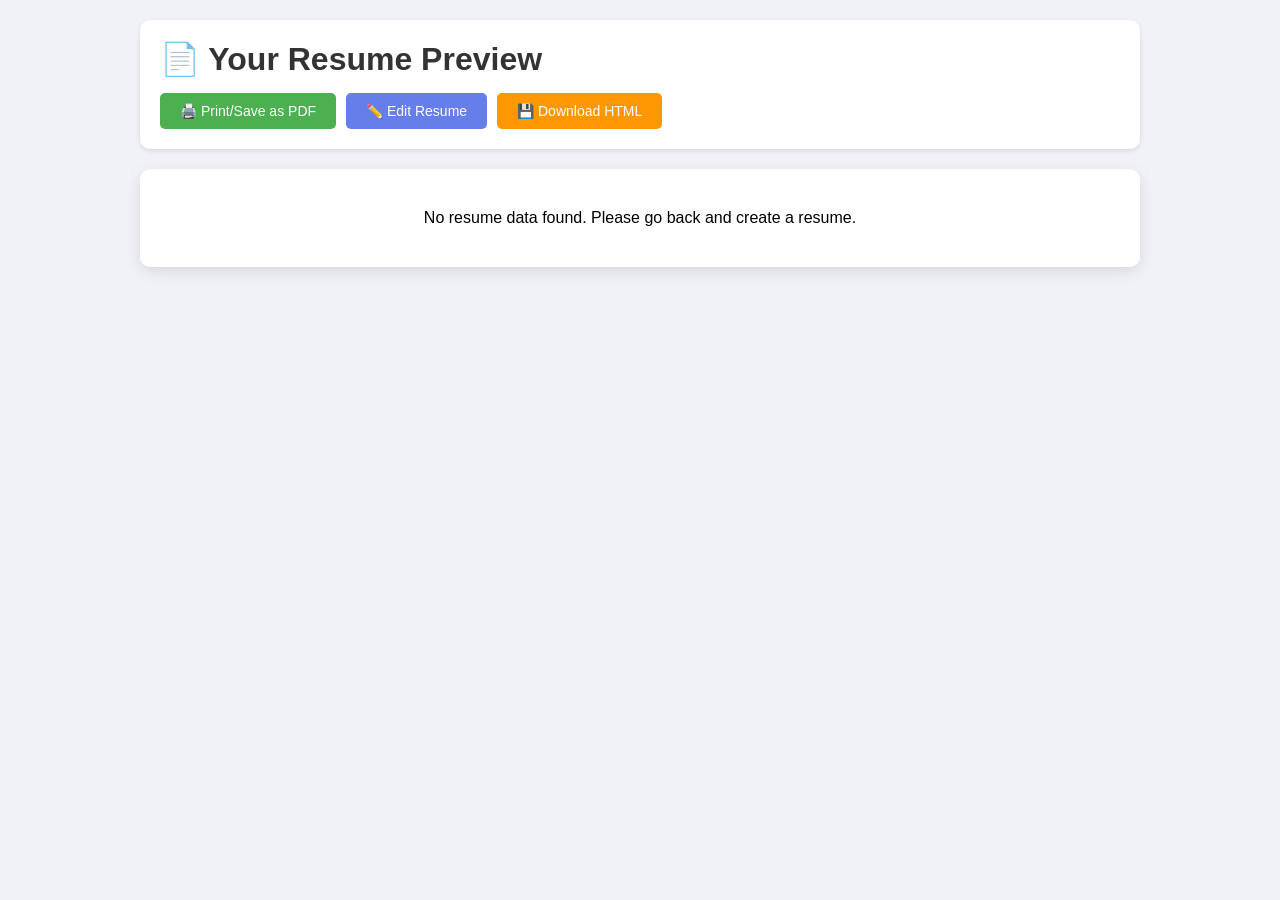
==== preview.html @ 95eb9483 "Initial commit - Smart Resume Builder" ====
<!DOCTYPE html>
<html lang="en">
<head>
    <meta charset="UTF-8">
    <meta name="viewport" content="width=device-width, initial-scale=1.0">
    <title>Resume Preview</title>
    <link rel="stylesheet" href="preview-style.css">
</head>
<body>
    <div class="preview-container">
        <div class="preview-header">
            <h1>📄 Your Resume Preview</h1>
            <div class="action-buttons">
                <button onclick="window.print()" class="print-btn">🖨️ Print/Save as PDF</button>
                <button onclick="goBack()" class="back-btn">✏️ Edit Resume</button>
                <button onclick="downloadHTML()" class="download-btn">💾 Download HTML</button>
            </div>
        </div>
        
        <div id="resumePreview" class="resume-preview">
            <!-- Resume will be displayed here -->
        </div>
    </div>
    
    <script src="preview-script.js"></script>
</body>
</html>
---- preview-style.css ----
* {
    margin: 0;
    padding: 0;
    box-sizing: border-box;
}

body {
    font-family: 'Segoe UI', Tahoma, Geneva, Verdana, sans-serif;
    background: #f0f2f5;
    padding: 20px;
}

.preview-container {
    max-width: 1000px;
    margin: 0 auto;
}

.preview-header {
    background: white;
    padding: 20px;
    border-radius: 10px;
    margin-bottom: 20px;
    box-shadow: 0 2px 5px rgba(0,0,0,0.1);
}

.preview-header h1 {
    color: #333;
    margin-bottom: 15px;
}

.action-buttons {
    display: flex;
    gap: 10px;
    flex-wrap: wrap;
}

.print-btn, .back-btn, .download-btn {
    padding: 10px 20px;
    border: none;
    border-radius: 5px;
    cursor: pointer;
    font-size: 14px;
    transition: all 0.3s;
}

.print-btn {
    background: #4CAF50;
    color: white;
}

.back-btn {
    background: #667eea;
    color: white;
}

.download-btn {
    background: #ff9800;
    color: white;
}

.print-btn:hover, .back-btn:hover, .download-btn:hover {
    transform: translateY(-2px);
    box-shadow: 0 2px 5px rgba(0,0,0,0.2);
}

/* Resume Preview Styles */
.resume-preview {
    background: white;
    border-radius: 10px;
    padding: 40px;
    box-shadow: 0 5px 15px rgba(0,0,0,0.1);
}

.resume-header {
    text-align: center;
    border-bottom: 3px solid #667eea;
    padding-bottom: 20px;
    margin-bottom: 20px;
}

.resume-header h1 {
    color: #333;
    margin-bottom: 10px;
}

.contact-info {
    display: flex;
    justify-content: center;
    gap: 20px;
    flex-wrap: wrap;
    color: #666;
    font-size: 14px;
}

.section {
    margin-bottom: 20px;
}

.section h2 {
    color: #667eea;
    border-left: 4px solid #667eea;
    padding-left: 10px;
    margin-bottom: 15px;
}

.experience-item, .education-item, .project-item {
    margin-bottom: 15px;
    padding: 10px;
}

.experience-item h3, .project-item h3 {
    color: #333;
    margin-bottom: 5px;
}

.company, .institution {
    color: #666;
    font-weight: 500;
    margin-bottom: 5px;
}

.date {
    color: #999;
    font-size: 12px;
    margin-bottom: 10px;
}

.skills-list {
    display: flex;
    flex-wrap: wrap;
    gap: 10px;
}

.skill-tag {
    background: #667eea;
    color: white;
    padding: 5px 10px;
    border-radius: 5px;
    font-size: 12px;
}

@media print {
    .preview-header {
        display: none;
    }
    
    body {
        background: white;
        padding: 0;
    }
    
    .resume-preview {
        padding: 20px;
        box-shadow: none;
    }
}
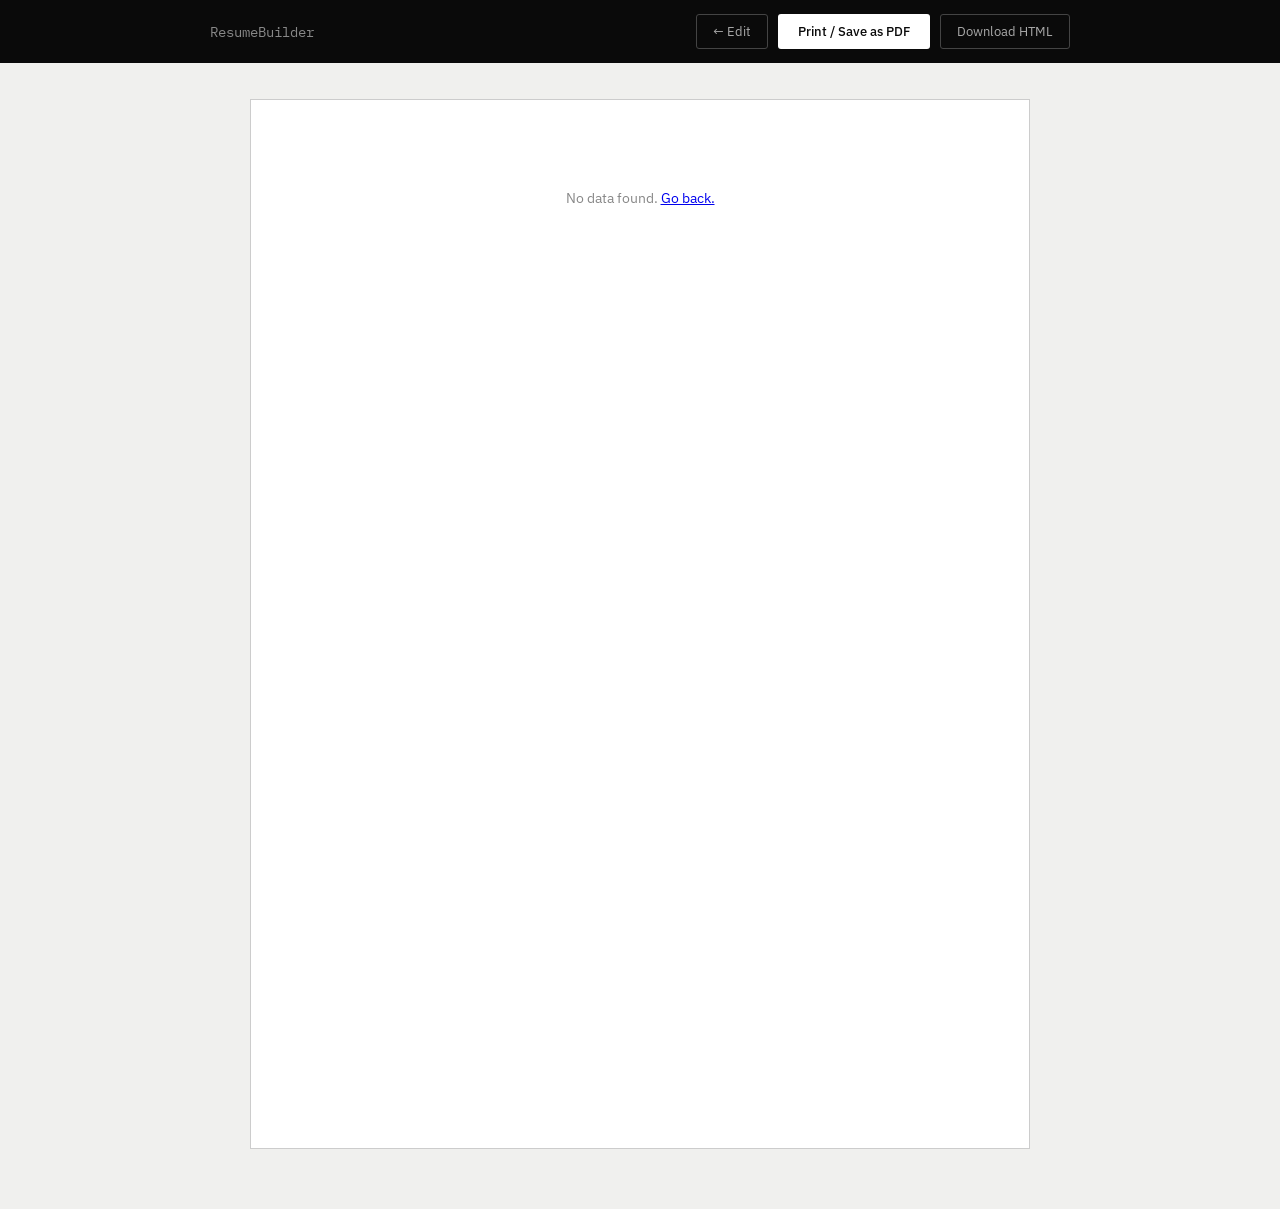
==== commit 1dc031a6: "Professional resume format update" ====
--- a/preview.html
+++ b/preview.html
@@ -5,23 +5,24 @@
     <meta name="viewport" content="width=device-width, initial-scale=1.0">
     <title>Resume Preview</title>
     <link rel="stylesheet" href="preview-style.css">
+    <link href="https://fonts.googleapis.com/css2?family=IBM+Plex+Sans:wght@400;500;600&family=IBM+Plex+Mono:wght@400;500&display=swap" rel="stylesheet">
 </head>
 <body>
-    <div class="preview-container">
-        <div class="preview-header">
-            <h1>📄 Your Resume Preview</h1>
-            <div class="action-buttons">
-                <button onclick="window.print()" class="print-btn">🖨️ Print/Save as PDF</button>
-                <button onclick="goBack()" class="back-btn">✏️ Edit Resume</button>
-                <button onclick="downloadHTML()" class="download-btn">💾 Download HTML</button>
+    <div class="action-bar no-print">
+        <div class="action-bar-inner">
+            <span class="bar-logo">ResumeBuilder</span>
+            <div class="bar-actions">
+                <button onclick="goBack()" class="btn-outline">← Edit</button>
+                <button onclick="window.print()" class="btn-primary">Print / Save as PDF</button>
+                <button onclick="downloadHTML()" class="btn-outline">Download HTML</button>
             </div>
         </div>
-        
-        <div id="resumePreview" class="resume-preview">
-            <!-- Resume will be displayed here -->
-        </div>
     </div>
-    
+
+    <div class="resume-wrap">
+        <div id="resumePreview" class="resume-page"></div>
+    </div>
+
     <script src="preview-script.js"></script>
 </body>
 </html>
--- a/preview-style.css
+++ b/preview-style.css
@@ -1,156 +1,201 @@
-* {
-    margin: 0;
-    padding: 0;
-    box-sizing: border-box;
+* { margin: 0; padding: 0; box-sizing: border-box; }
+
+:root {
+    --black: #0a0a0a;
+    --dark: #1a1a1a;
+    --mid: #444;
+    --muted: #777;
+    --border: #ccc;
+    --light-border: #e8e8e8;
+    --bg: #f0f0ee;
+    --white: #ffffff;
 }
 
 body {
-    font-family: 'Segoe UI', Tahoma, Geneva, Verdana, sans-serif;
-    background: #f0f2f5;
-    padding: 20px;
-}
-
-.preview-container {
-    max-width: 1000px;
+    font-family: 'IBM Plex Sans', sans-serif;
+    background: var(--bg);
+    color: var(--dark);
+}
+
+.action-bar {
+    background: var(--black);
+    padding: 14px 32px;
+    position: sticky;
+    top: 0;
+    z-index: 50;
+}
+
+.action-bar-inner {
+    max-width: 860px;
     margin: 0 auto;
-}
-
-.preview-header {
+    display: flex;
+    align-items: center;
+    justify-content: space-between;
+}
+
+.bar-logo {
+    font-family: 'IBM Plex Mono', monospace;
+    font-size: 14px;
+    color: #888;
+}
+
+.bar-actions { display: flex; gap: 10px; }
+
+.btn-primary {
     background: white;
-    padding: 20px;
-    border-radius: 10px;
+    color: var(--black);
+    border: none;
+    padding: 8px 20px;
+    font-family: 'IBM Plex Sans', sans-serif;
+    font-size: 13px;
+    font-weight: 500;
+    border-radius: 3px;
+    cursor: pointer;
+}
+
+.btn-primary:hover { opacity: 0.85; }
+
+.btn-outline {
+    background: none;
+    color: #aaa;
+    border: 1px solid #444;
+    padding: 8px 16px;
+    font-family: 'IBM Plex Sans', sans-serif;
+    font-size: 13px;
+    border-radius: 3px;
+    cursor: pointer;
+    transition: all 0.15s;
+}
+
+.btn-outline:hover { border-color: #888; color: white; }
+
+.resume-wrap {
+    padding: 36px 20px 60px;
+    display: flex;
+    justify-content: center;
+}
+
+.resume-page {
+    background: var(--white);
+    width: 100%;
+    max-width: 780px;
+    min-height: 1050px;
+    padding: 48px 56px;
+    border: 1px solid var(--border);
+    font-size: 13.5px;
+    line-height: 1.55;
+    color: var(--dark);
+}
+
+.r-header {
+    border-bottom: 2px solid var(--black);
+    padding-bottom: 14px;
     margin-bottom: 20px;
-    box-shadow: 0 2px 5px rgba(0,0,0,0.1);
-}
-
-.preview-header h1 {
-    color: #333;
-    margin-bottom: 15px;
-}
-
-.action-buttons {
-    display: flex;
-    gap: 10px;
+}
+
+.r-name {
+    font-size: 26px;
+    font-weight: 600;
+    letter-spacing: -0.5px;
+    color: var(--black);
+    margin-bottom: 6px;
+}
+
+.r-contact {
+    display: flex;
     flex-wrap: wrap;
-}
-
-.print-btn, .back-btn, .download-btn {
-    padding: 10px 20px;
-    border: none;
-    border-radius: 5px;
-    cursor: pointer;
-    font-size: 14px;
-    transition: all 0.3s;
-}
-
-.print-btn {
-    background: #4CAF50;
-    color: white;
-}
-
-.back-btn {
-    background: #667eea;
-    color: white;
-}
-
-.download-btn {
-    background: #ff9800;
-    color: white;
-}
-
-.print-btn:hover, .back-btn:hover, .download-btn:hover {
-    transform: translateY(-2px);
-    box-shadow: 0 2px 5px rgba(0,0,0,0.2);
-}
-
-/* Resume Preview Styles */
-.resume-preview {
-    background: white;
-    border-radius: 10px;
-    padding: 40px;
-    box-shadow: 0 5px 15px rgba(0,0,0,0.1);
-}
-
-.resume-header {
-    text-align: center;
-    border-bottom: 3px solid #667eea;
-    padding-bottom: 20px;
-    margin-bottom: 20px;
-}
-
-.resume-header h1 {
-    color: #333;
-    margin-bottom: 10px;
-}
-
-.contact-info {
-    display: flex;
-    justify-content: center;
-    gap: 20px;
-    flex-wrap: wrap;
-    color: #666;
-    font-size: 14px;
-}
-
-.section {
-    margin-bottom: 20px;
-}
-
-.section h2 {
-    color: #667eea;
-    border-left: 4px solid #667eea;
-    padding-left: 10px;
-    margin-bottom: 15px;
-}
-
-.experience-item, .education-item, .project-item {
-    margin-bottom: 15px;
-    padding: 10px;
-}
-
-.experience-item h3, .project-item h3 {
-    color: #333;
+    gap: 4px 20px;
+    font-size: 12.5px;
+    color: var(--mid);
+}
+
+.r-contact a { color: var(--mid); text-decoration: none; }
+.r-contact a:hover { text-decoration: underline; }
+.sep { color: var(--border); }
+
+.r-section { margin-bottom: 18px; }
+
+.r-section-title {
+    font-size: 11px;
+    font-weight: 600;
+    letter-spacing: 1.8px;
+    text-transform: uppercase;
+    color: var(--black);
+    border-bottom: 1px solid var(--black);
+    padding-bottom: 4px;
+    margin-bottom: 12px;
+}
+
+.r-summary { font-size: 13.5px; line-height: 1.6; }
+
+.r-skills-table {
+    display: grid;
+    grid-template-columns: 120px 1fr;
+    gap: 5px 16px;
+    font-size: 13px;
+}
+
+.r-skill-label { font-weight: 500; color: var(--mid); font-size: 12.5px; }
+
+.r-entry {
+    margin-bottom: 14px;
+    padding-bottom: 14px;
+    border-bottom: 1px solid var(--light-border);
+}
+
+.r-entry:last-child { border-bottom: none; margin-bottom: 0; padding-bottom: 0; }
+
+.r-entry-header {
+    display: flex;
+    justify-content: space-between;
+    align-items: flex-start;
+    margin-bottom: 2px;
+}
+
+.r-entry-title { font-weight: 600; font-size: 14px; color: var(--black); }
+
+.r-entry-links {
+    font-size: 11.5px;
+    color: var(--muted);
+    display: flex;
+    gap: 12px;
+    flex-shrink: 0;
+    margin-left: 12px;
+}
+
+.r-entry-links a { color: var(--muted); text-decoration: none; }
+.r-entry-links a:hover { text-decoration: underline; }
+
+.r-entry-sub { font-size: 13px; color: var(--mid); font-weight: 500; margin-bottom: 2px; }
+
+.r-entry-meta {
+    font-size: 12px;
+    color: var(--muted);
     margin-bottom: 5px;
-}
-
-.company, .institution {
-    color: #666;
-    font-weight: 500;
-    margin-bottom: 5px;
-}
-
-.date {
-    color: #999;
-    font-size: 12px;
-    margin-bottom: 10px;
-}
-
-.skills-list {
-    display: flex;
-    flex-wrap: wrap;
-    gap: 10px;
-}
-
-.skill-tag {
-    background: #667eea;
-    color: white;
-    padding: 5px 10px;
-    border-radius: 5px;
-    font-size: 12px;
-}
+    font-family: 'IBM Plex Mono', monospace;
+}
+
+.r-entry-desc { font-size: 13px; line-height: 1.6; }
+.r-entry-desc ul { padding-left: 16px; }
+.r-entry-desc li { margin-bottom: 3px; }
+
+.r-cert-list { list-style: none; font-size: 13px; }
+.r-cert-list li { padding: 3px 0; border-bottom: 1px solid var(--light-border); }
+.r-cert-list li:last-child { border-bottom: none; }
 
 @media print {
-    .preview-header {
-        display: none;
-    }
-    
-    body {
-        background: white;
-        padding: 0;
-    }
-    
-    .resume-preview {
-        padding: 20px;
-        box-shadow: none;
-    }
+    .no-print { display: none !important; }
+    body { background: white; }
+    .resume-wrap { padding: 0; }
+    .resume-page { border: none; padding: 32px 40px; max-width: 100%; font-size: 12.5px; }
+    .r-name { font-size: 22px; }
+}
+
+@media (max-width: 640px) {
+    .action-bar { padding: 12px 16px; }
+    .bar-logo { display: none; }
+    .resume-page { padding: 28px 20px; }
+    .r-name { font-size: 20px; }
+    .r-entry-header { flex-direction: column; }
+    .r-entry-links { margin-left: 0; margin-top: 2px; }
 }
